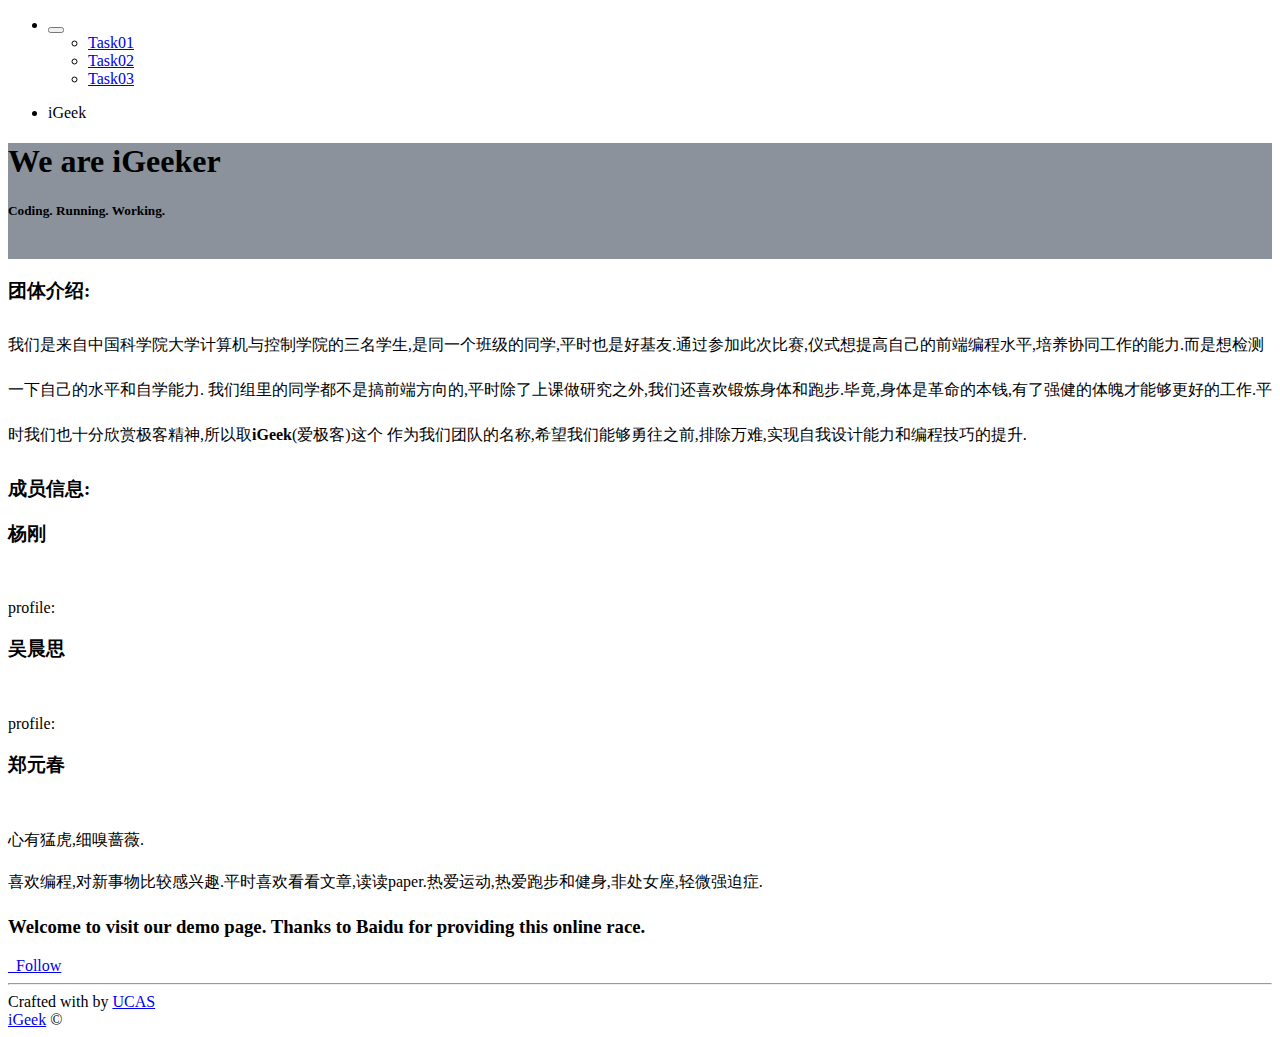
==== index.html @ 06b9f029 "add zyc profile" ====
<!DOCTYPE html>
<!--[if IE 9]>         <html class="ie9 no-focus"> <![endif]-->
<!--[if gt IE 9]><!--> <html class="no-focus"> <!--<![endif]-->
<head>
    <meta charset="utf-8">

    <title>iGeek Team View</title>

    <meta name="description" content="iGeek team view">
    <meta name="author" content="iGeek team">
    <meta name="robots" content="">
    <meta name="viewport" content="width=device-width,initial-scale=1,maximum-scale=1.0">

    <!-- Icons -->
    <!-- The following icons can be replaced with your own, they are used by desktop and mobile browsers -->
    <link rel="shortcut icon" href="assets/img/favicons/iGeek_64x64.png.png">

    <link rel="icon" type="image/png" href="assets/img/favicons/iGeek_64x64.png" sizes="64x64">

    <link rel="apple-touch-icon" sizes="57x57" href="assets/img/favicons/iGeek_64x64.png">
    <!-- END Icons -->


    
    <link rel="stylesheet" href="assets/bootstrap/css/bootstrap.min.css">
    <link rel="stylesheet" id="css-main" href="assets/css/oneui.css">

</head>
<body>
<div id="page-container" class="header-navbar-fixed header-navbar-transparent">


    <!-- Header -->
    <header id="header-navbar" class="content-mini content-mini-full ">
        <div class="content-boxed">
            <!-- Header Navigation Right -->
            <ul class="nav-header pull-right">
                <li>
                    <!-- Themes functionality initialized in App() -> uiHandleTheme() -->
                    <div class="btn-group">
                        <button class="btn btn-link text-white dropdown-toggle" data-toggle="dropdown" type="button">
                            <i class="si si-book-open"></i>
                        </button>
                        <ul class="dropdown-menu dropdown-menu-right font-s13">
                            <li>
                                <a data-toggle="theme" data-theme="default" tabindex="-1" href="javascript:void(0)">
                                    <i class="fa fa-circle text-danger pull-right"></i> <span class="font-w600">Task01</span>
                                </a>
                            </li>
                            <li>
                                <a data-toggle="theme" data-theme="default" tabindex="-1" href="javascript:void(0)">
                                    <i class="fa fa-circle text-default pull-right"></i> <span class="font-w600">Task02</span>
                                </a>
                            </li>
                            <li>
                                <a data-toggle="theme" data-theme="default" tabindex="-1" href="javascript:void(0)">
                                    <i class="fa fa-circle text-default pull-right"></i> <span class="font-w600">Task03</span>
                                </a>
                            </li>
                        </ul>
                    </div>
                </li>
            </ul>
            <!-- END Header Navigation Right -->
            <ul class="nav-header pull-left">
                <li class="header-content">

                    <a class="h1 text-white">
                        iGeek
                    </a>
                </li>
            </ul>
        </div>
    </header>
    <!-- END Header -->

    <!-- Main Container -->
    <main id="main-container">
        <!-- Hero Content -->
        <div class="bg-image" style="background-image: url('assets/img/photos/photo10@2x.jpg');">
            <div class="bg-primary-dark-op" style="background-color:rgba(62, 74, 89, 0.6)">
                <section class="content content-full content-boxed overflow-hidden">
                    <!-- Section Content -->
                    <div class="push-100-t push-50 text-center">
                        <h1 class="h1 text-white push-10 visibility-hidden" data-toggle="appear" data-class="animated fadeInDown">We are <strong class="text-primary font-s64">iGeeker</strong></h1>
                        <h5 class="h5 text-white push-10 visibility-hidden" data-toggle="appear" data-class="animated fadeInUp">Coding. Running. Working.</h5>
                    </div>
                    <!-- END Section Content -->
                    <div class="row visibility-hidden" data-toggle="appear" data-class="animated fadeInUp">
                        <div class="col-sm-8 col-sm-offset-2 push-30">
                            <img class="img-responsive pull-b" src="assets/img/avatars/team.jpg" alt="">
                        </div>
                    </div>
                </section>
            </div>
        </div>
        <!-- END Hero Content -->

        <!-- Team -->
        <div class="bg-gray-lighter">
            <section class="content content-boxed">
                <!-- Section Content -->
                <div class="push-50-t push-20">

                    <h3 class="push-20 push-50-t">团体介绍:</h3>
                    <div class="h5 push-100" style="line-height: 45px;">
                        我们是来自中国科学院大学计算机与控制学院的三名学生,是同一个班级的同学,平时也是好基友.通过参加此次比赛,仪式想提高自己的前端编程水平,培养协同工作的能力.而是想检测一下自己的水平和自学能力.
                        我们组里的同学都不是搞前端方向的,平时除了上课做研究之外,我们还喜欢锻炼身体和跑步.毕竟,身体是革命的本钱,有了强健的体魄才能够更好的工作.平时我们也十分欣赏极客精神,所以取<strong class="text-info font-s36">iGeek</strong>(爱极客)这个
                        作为我们团队的名称,希望我们能够勇往之前,排除万难,实现自我设计能力和编程技巧的提升.
                    </div>
                </div>
                <!-- END Section Content -->
            </section>
        </div>
        <!-- END Team -->
        <!-- Ratings -->
        <div>

        </div>
        <div class="bg-image" style="background-image: url('assets/img/photos/photo2@2x.jpg');">
            <div class="bg-primary-dark-op">
                <section class="content content-full content-boxed">
                    <!-- Section Content -->
                    <h3 class="push-20 push-50-t text-white">成员信息:</h3>
                    <div class="row items-push-2x push-50-t text-center">
                        <div class="row items-push-2x">
                            <div class="col-md-4 visibility-hidden" data-toggle="appear" data-class="animated zoomIn">
                                <div class="block">
                                    <div class="block-header">
                                        <h3 class="block-title">杨刚</h3>
                                    </div>
                                    <div class="block-content block-content-full text-center bg-image" style="background-image: url('assets/img/photos/photo15.jpg');">
                                        <img class="img-avatar img-avatar128 img-avatar-thumb" src="assets/img/avatars/code03.jpg" alt="">
                                    </div>
                                    <div class="block-content">
                                        <p>profile:</p>
                                        <p></p>
                                    </div>
                                </div>
                            </div>
                            <div class="col-md-4 visibility-hidden" data-toggle="appear" data-class="animated zoomIn">
                                <div class="block">
                                    <div class="block-header ">
                                        <h3 class="block-title">吴晨思</h3>
                                    </div>
                                    <div class="block-content block-content-full text-center bg-image" style="background-image: url('assets/img/photos/photo16.jpg');">
                                        <img class="img-avatar img-avatar128 img-avatar-thumb" src="assets/img/avatars/code02.jpg" alt="">
                                    </div>
                                    <div class="block-content">
                                        <p>profile:</p>
                                        <p></p>
                                    </div>
                                </div>
                            </div>
                            <div class="col-md-4 visibility-hidden" data-toggle="appear" data-class="animated zoomIn">
                                <div class="block">
                                    <div class="block-header ">
                                        <h3 class="block-title">郑元春</h3>
                                    </div>
                                    <div class="block-content block-content-full text-center bg-image" style="background-image: url('assets/img/photos/photo17.jpg');">
                                        <img class="img-avatar img-avatar128 img-avatar-thumb" src="assets/img/avatars/code03.jpg" alt="">
                                    </div>
                                    <div class="block-content">
                                        <p class="text-muted h5 push-20 push-30-t">心有猛虎,细嗅蔷薇.</p>
                                        <p class="text-muted h5" style="line-height: 30px;">喜欢编程,对新事物比较感兴趣.平时喜欢看看文章,读读paper.热爱运动,热爱跑步和健身,非处女座,轻微强迫症.</p>
                                    </div>
                                </div>
                            </div>
                        </div>
                    </div>
                    <!-- END Section Content -->
                </section>
            </div>
        </div>
        <!-- END Ratings -->

        <!-- Get Started -->
        <div class="bg-gray-lighter">
            <section class="content content-full content-boxed">
                <!-- Section Content -->
                <div class="push-20-t push-20 text-center">
                    <h3 class="h4 push-20 visibility-hidden" data-toggle="appear">
                        Welcome to visit our demo page. Thanks to Baidu for providing this online race.
                    </h3>
                    <a class="btn btn-rounded btn-noborder btn-lg btn-success visibility-hidden" data-toggle="appear" data-class="animated bounceIn" href="https://github.com/luckystar1992/iGeek"><i class="fa fa-code-fork"></i>&nbsp;&nbsp;Follow</a>
                </div>
                <!-- END Section Content -->
            </section>
        </div>
        <!-- END Get Started -->
    </main>
    <!-- END Main Container -->

    <!-- Footer -->
    <footer id="page-footer" class="bg-white">
        <div class="content content-boxed">


            <!-- Copyright Info -->
            <div class="font-s12 push-20 clearfix">
                <hr class="remove-margin-t">
                <div class="pull-right">
                    Crafted with <i class="fa fa-heart text-city"></i> by <a class="font-w600" href="http://goo.gl/vNS3I" target="_blank">UCAS</a>
                </div>
                <div class="pull-left">
                    <a class="font-w600" href="http://goo.gl/6LF10W" target="_blank">iGeek</a> &copy; <span class="js-year-copy"></span>
                </div>
            </div>
            <!-- END Copyright Info -->
        </div>
    </footer>
    <!-- END Footer -->
</div>
<!-- END Page Container -->

<!-- OneUI Core JS: jQuery, Bootstrap, slimScroll, scrollLock, Appear, CountTo, Placeholder, Cookie and App.js -->
<script src="assets/jquery/jquery.min.js"></script>
<script src="assets/bootstrap/js/bootstrap.min.js"></script>
<script src="assets/js/viewCount.js"></script>
<script src="assets/js/core/jquery.slimscroll.min.js"></script>
<script src="assets/js/core/jquery.scrollLock.min.js"></script>
<script src="assets/js/core/jquery.appear.min.js"></script>
<script src="assets/js/core/jquery.countTo.min.js"></script>
<script src="assets/js/core/jquery.placeholder.min.js"></script>
<script src="assets/js/core/js.cookie.min.js"></script>
<script src="assets/js/app.js"></script>

<!-- Page JS Code -->
<script>
    jQuery(function () {
        // Init page helpers (Appear + CountTo plugins)
        App.initHelpers(['appear', 'appear-countTo']);
    });
</script>
</body>
</html>
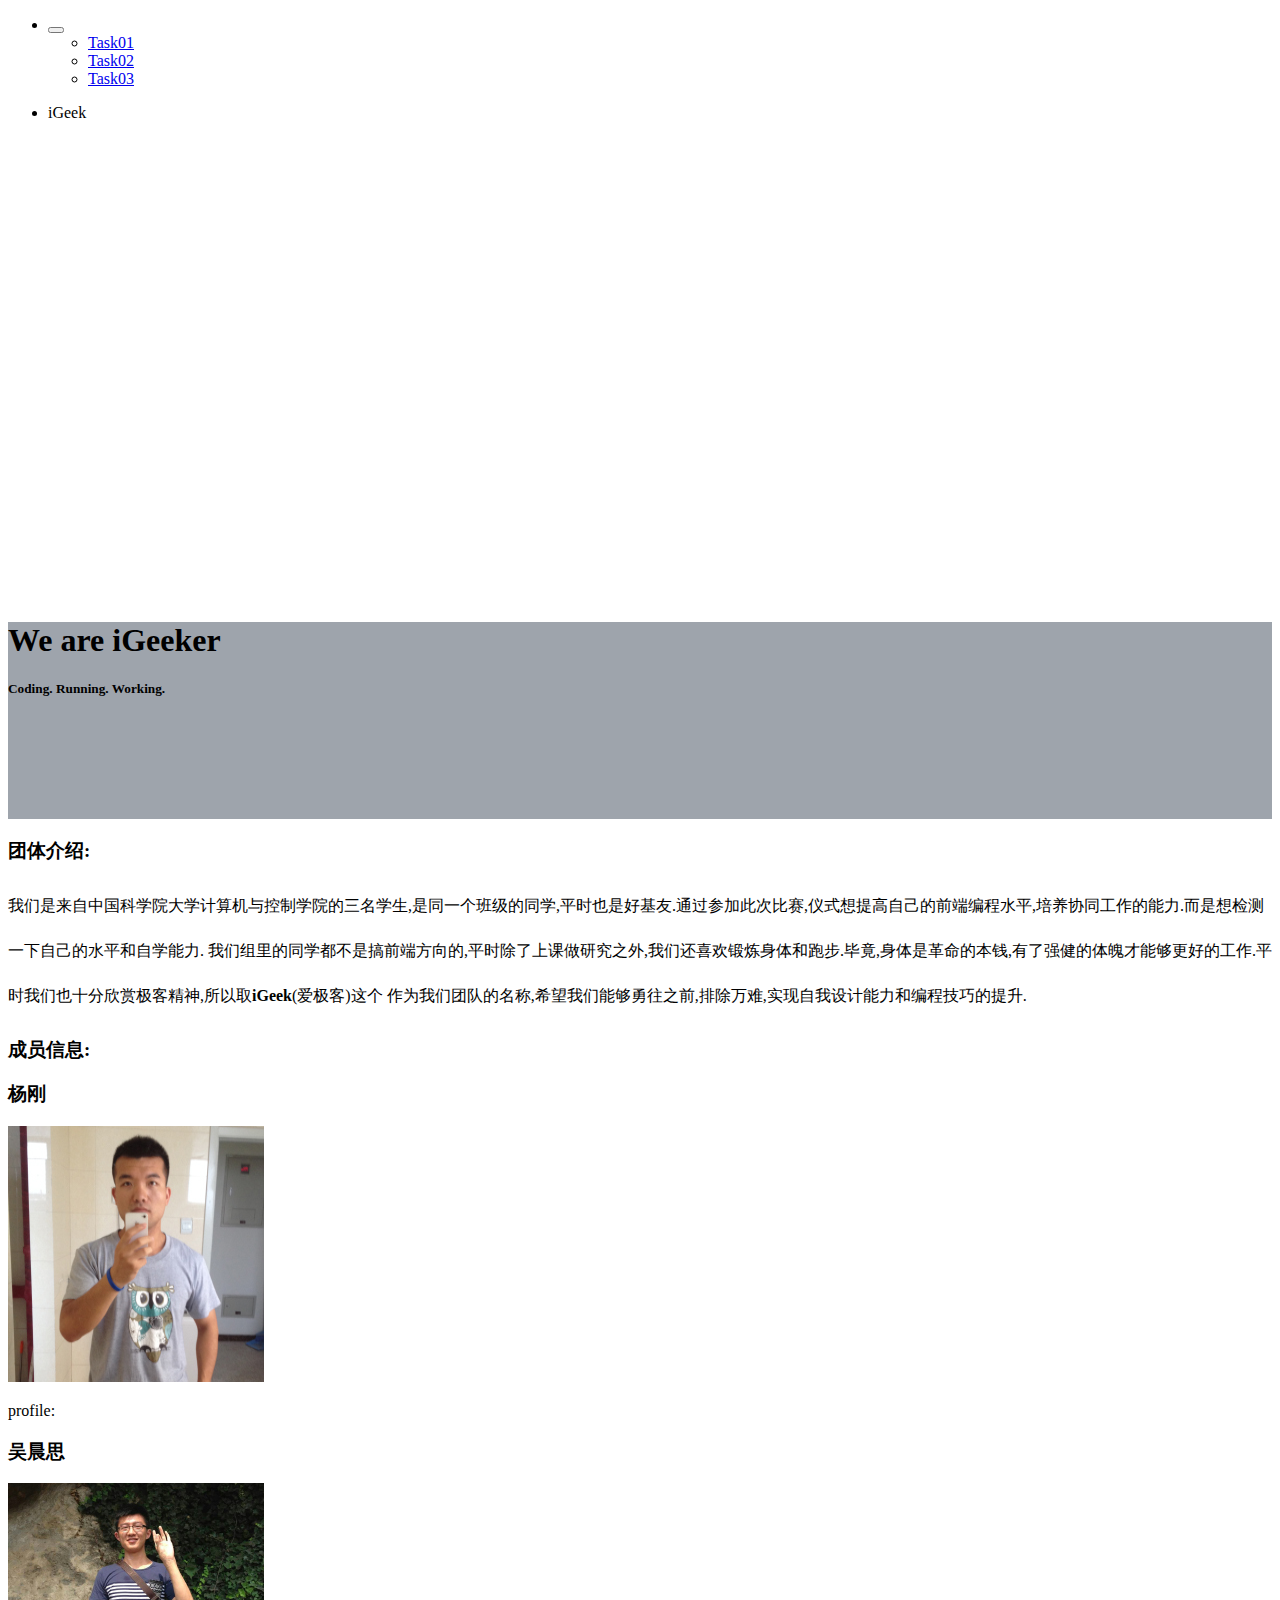
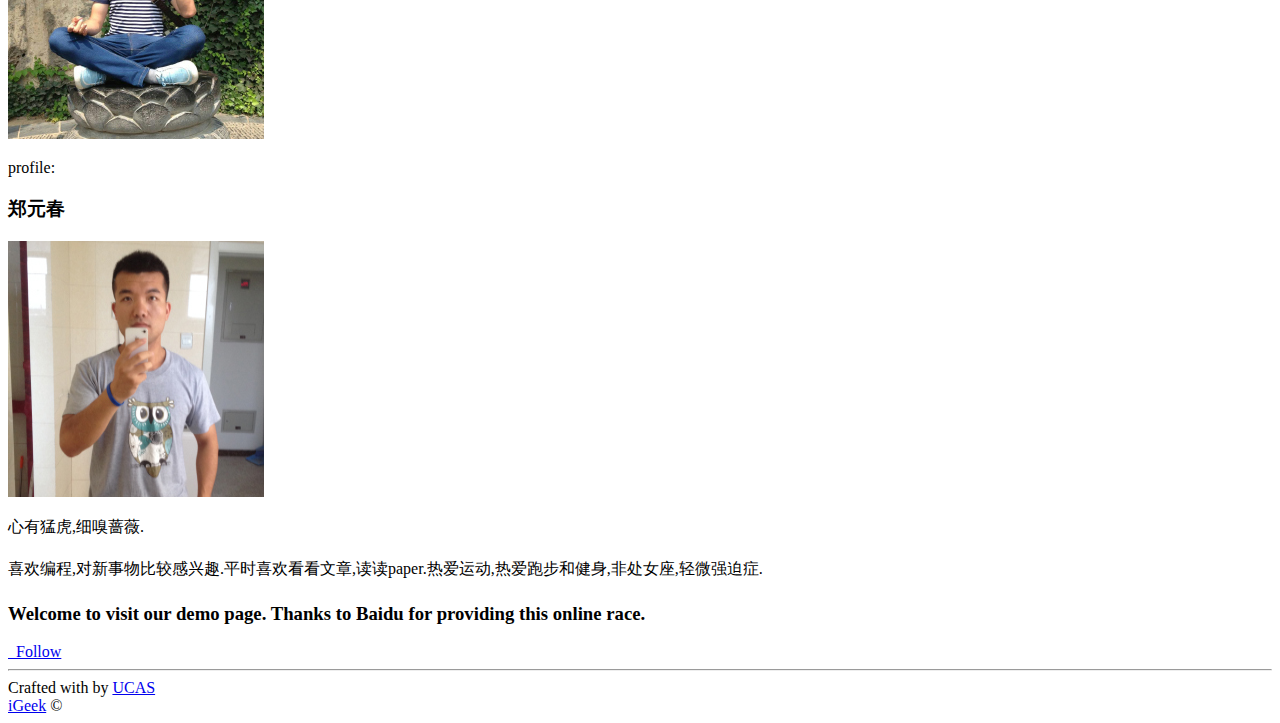
==== commit 6b47e99d: "more detials please seek readme ver_1.3" ====
--- a/index.html
+++ b/index.html
@@ -77,18 +77,17 @@
     <!-- Main Container -->
     <main id="main-container">
         <!-- Hero Content -->
-        <div class="bg-image" style="background-image: url('assets/img/photos/photo10@2x.jpg');">
-            <div class="bg-primary-dark-op" style="background-color:rgba(62, 74, 89, 0.6)">
+        <div class="bg-image" style="background-image: url('assets/img/avatars/team.jpg');">
+            <div class="bg-primary-dark-op" style="background-color:rgba(62, 74, 89, 0.5)">
                 <section class="content content-full content-boxed overflow-hidden">
                     <!-- Section Content -->
-                    <div class="push-100-t push-50 text-center">
+                    <div class="push-50 text-center" style="margin-top:500px;">
                         <h1 class="h1 text-white push-10 visibility-hidden" data-toggle="appear" data-class="animated fadeInDown">We are <strong class="text-primary font-s64">iGeeker</strong></h1>
                         <h5 class="h5 text-white push-10 visibility-hidden" data-toggle="appear" data-class="animated fadeInUp">Coding. Running. Working.</h5>
                     </div>
                     <!-- END Section Content -->
                     <div class="row visibility-hidden" data-toggle="appear" data-class="animated fadeInUp">
-                        <div class="col-sm-8 col-sm-offset-2 push-30">
-                            <img class="img-responsive pull-b" src="assets/img/avatars/team.jpg" alt="">
+                        <div style="height:100px;">
                         </div>
                     </div>
                 </section>
